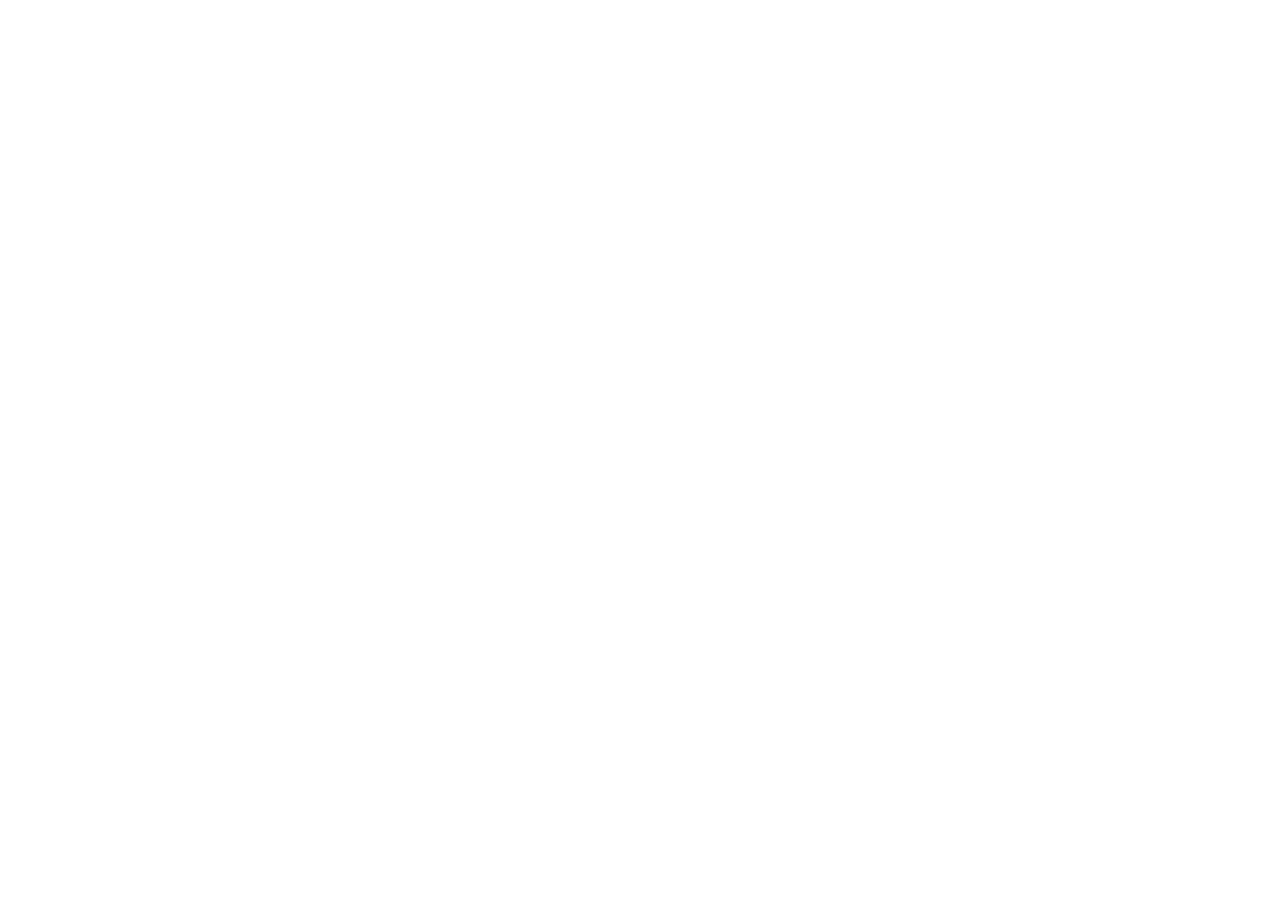
==== src/index.html @ ac12e9ed "Initial commit" ====
<!DOCTYPE html>
<html lang="en">
  <head>
    <meta charset="UTF-8" />
    <link rel="icon" type="image/svg+xml" href="/favicon.svg" />
    <meta name="viewport" content="width=device-width, initial-scale=1.0" />
    <title>Vanilla App Template</title>
    <link rel="stylesheet" href="./css/styles.css" />
  </head>
  <body>
    <load src="./partials/header.html" icon-path="img/sprite.svg#logo" />

    <main>
      <!-- Loads the specified .html file -->
      <load src="./partials/vite-promo.html" />
      <load src="./partials/badges.html" />
    </main>

    <load src="./partials/footer.html" />

    <script type="module" src="./main.js"></script>
  </body>
</html>
---- src/css/styles.css ----
/**
  |============================
  | include css partials with
  | default @import url()
  |============================
*/
/* Common styles */
@import url('./reset.css');
@import url('./base.css');
@import url('./container.css');
@import url('./animations.css');

/* Sections style */
@import url('./header.css');
@import url('./vite-promo.css');
@import url('./badges.css');
@import url('./back-link.css');
@import url('./footer.css');
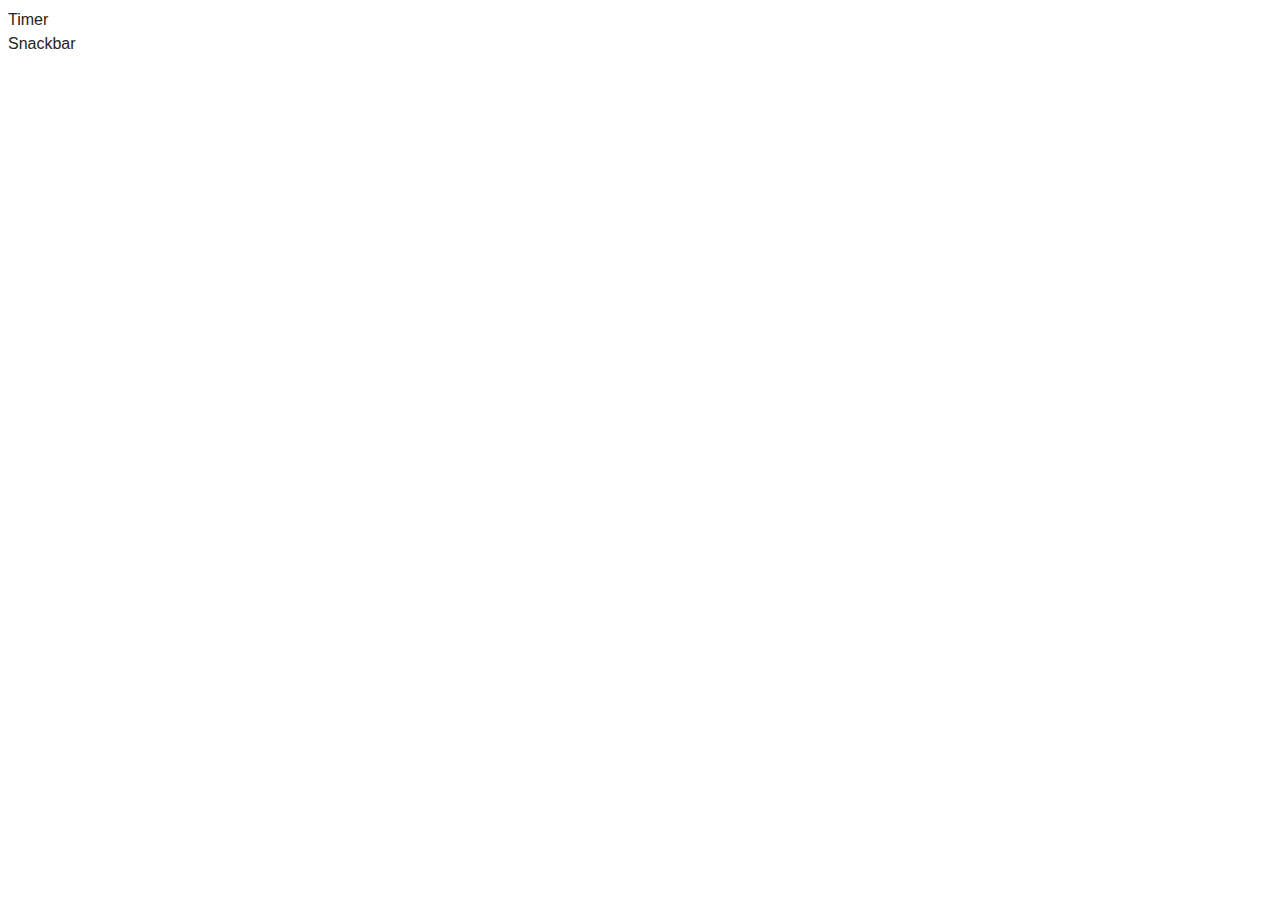
==== commit 50178213: "first commit" ====
--- a/src/index.html
+++ b/src/index.html
@@ -1,23 +1,20 @@
 <!DOCTYPE html>
 <html lang="en">
-  <head>
-    <meta charset="UTF-8" />
-    <link rel="icon" type="image/svg+xml" href="/favicon.svg" />
-    <meta name="viewport" content="width=device-width, initial-scale=1.0" />
-    <title>Vanilla App Template</title>
-    <link rel="stylesheet" href="./css/styles.css" />
-  </head>
-  <body>
-    <load src="./partials/header.html" icon-path="img/sprite.svg#logo" />
 
-    <main>
-      <!-- Loads the specified .html file -->
-      <load src="./partials/vite-promo.html" />
-      <load src="./partials/badges.html" />
-    </main>
+<head>
+  <meta charset="UTF-8" />
+  <meta name="viewport" content="width=device-width, initial-scale=1.0" />
+  <title>Homework 10</title>
+  <link rel="stylesheet" href="./css/styles.css" />
+</head>
 
-    <load src="./partials/footer.html" />
+<body>
+  <nav>
+    <ul>
+      <li><a href="./1-timer.html">Timer</a></li>
+      <li><a href="./2-snackbar.html">Snackbar</a></li>
+    </ul>
+  </nav>
+</body>
 
-    <script type="module" src="./main.js"></script>
-  </body>
-</html>
+</html>--- a/src/css/styles.css
+++ b/src/css/styles.css
@@ -1,18 +1,213 @@
-/**
-  |============================
-  | include css partials with
-  | default @import url()
-  |============================
-*/
-/* Common styles */
-@import url('./reset.css');
-@import url('./base.css');
-@import url('./container.css');
-@import url('./animations.css');
-
-/* Sections style */
-@import url('./header.css');
-@import url('./vite-promo.css');
-@import url('./badges.css');
-@import url('./back-link.css');
-@import url('./footer.css');
+
+h1,
+h2,
+h3,
+h4,
+h5,
+h6,
+p {
+  margin: 0;
+}
+
+p:last-child {
+  margin-bottom: 0;
+}
+
+ul {
+  margin: 0;
+  padding: 0;
+  list-style: none;
+}
+
+a {
+  color: currentColor;
+  text-decoration: none;
+}
+
+button {
+  cursor: pointer;
+}
+
+img {
+  display: block;
+  max-width: 100%;
+  height: auto;
+}
+:root {
+  font-family: Inter, Avenir, Helvetica, Arial, sans-serif;
+  font-size: 16px;
+  line-height: 24px;
+  font-weight: 400;
+
+  color: #242424;
+  background-color: rgba(255, 255, 255, 0.87);
+
+  font-synthesis: none;
+  text-rendering: optimizeLegibility;
+  -webkit-font-smoothing: antialiased;
+  -moz-osx-font-smoothing: grayscale;
+  -webkit-text-size-adjust: 100%;
+}
+/* 1-timer.css */
+.form-timer {
+  width: 1440px;
+  height: 496px;
+  background: #fff;
+}
+
+.input-datetime {
+  display: flex;
+  align-items: flex-start;
+  justify-content: space-around;
+  flex-direction: row;
+  gap: 8px;
+  width: 355px;
+  height: 40px;
+}
+
+#datetime-picker {
+  display: flex;
+  align-items: flex-start;
+  justify-content: flex-start;
+  flex-direction: row;
+  width: 272px;
+}
+
+.button {
+  display: flex;
+  align-items: center;
+  justify-content: center;
+  flex-direction: row;
+  gap: 10px;
+  border-radius: 8px;
+  padding: 8px 16px;
+  width: 75px;
+  height: 40px;
+  background: #cfcfcf;
+}
+
+.timer {
+  display: flex;
+  align-items: flex-start;
+  flex-direction: row;
+  width: 346px;
+  gap: 24px;
+  justify-content: space-around;
+  height: 72px;
+}
+
+.field {
+  display: flex;
+  align-items: center;
+  justify-content: flex-start;
+  flex-direction: column;
+}
+
+.value {
+  font-family: 'Montserrat', sans-serif;
+  font-weight: 400;
+  font-size: 40px;
+  line-height: 1.2;
+  letter-spacing: 0.04em;
+  color: #2e2f42;
+}
+
+.label {
+  font-family: 'Montserrat', sans-serif;
+  font-weight: 400;
+  font-size: 16px;
+  line-height: 1.5;
+  color: #2e2f42;
+}
+/* 2-snackbar.css */
+.vite-promo {
+  padding: 5rem 0;
+}
+
+.vite-promo .container {
+  display: flex;
+  align-items: center;
+  gap: 4rem;
+
+  width: 86vw;
+  margin: 0 auto;
+  padding: 0 20px;
+}
+
+.vite-promo .wrapper {
+  max-width: 36rem;
+}
+
+.vite-promo .title,
+.vite-promo .text {
+  margin-bottom: 1.5rem;
+
+  font-size: 3.5rem;
+  font-weight: 700;
+  line-height: 1.14;
+
+  color: #213547;
+}
+
+.vite-promo .gradient {
+  display: inline-block;
+  background-image: linear-gradient(120deg, #bd34fe 30%, #41d1ff);
+
+  -webkit-text-fill-color: transparent;
+  -webkit-background-clip: text;
+  background-clip: text;
+}
+
+.vite-promo .tagline {
+  font-size: 1.5rem;
+  line-height: 1.5;
+  color: rgba(60, 60, 60, 0.7);
+}
+
+.vite-promo .actions {
+  display: flex;
+  align-items: center;
+  gap: 1rem;
+}
+
+.vite-promo .link {
+  display: inline-block;
+  padding: 0.5rem 1.25rem;
+
+  font-weight: 500;
+  text-align: center;
+  white-space: nowrap;
+  color: rgba(255, 255, 255, 0.87);
+
+  background-color: #646cff;
+  border: 1px solid transparent;
+  border-radius: 1.25rem;
+  transition: color 0.25s, border-color 0.25s, background-color 0.25s;
+}
+
+.vite-promo .link:hover,
+.vite-promo .link:focus {
+  color: rgba(255, 255, 255, 0.87);
+  background-color: #747bff;
+}
+
+.vite-promo .thumb {
+  position: relative;
+}
+
+.vite-promo .thumb::before {
+  content: '';
+  position: absolute;
+  top: 0;
+  left: 0;
+  z-index: -1;
+
+  display: block;
+
+  width: 100%;
+  height: 100%;
+
+  border-radius: 50%;
+  background-image: linear-gradient(-45deg, #bd34fe 50%, #47caff 50%);
+  filter: blur(4.5rem);
+}